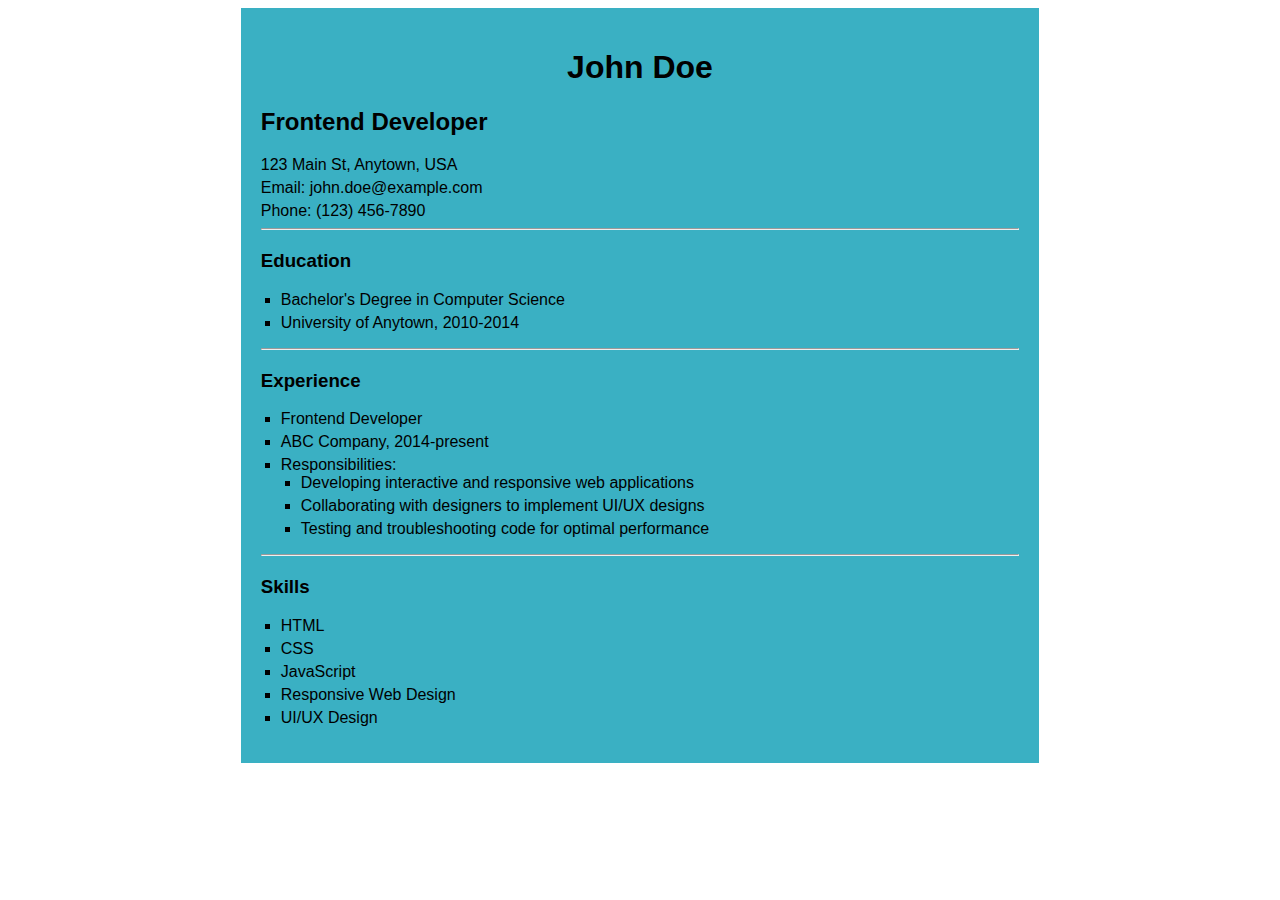
==== index.html @ 410e7ca2 "index.html" ====
<!DOCTYPE html>
<html>
<head>
    <title>Resume</title>
    <link rel="stylesheet" type="text/css" href="styles.css">
</head>
<body>
    <div class="resume">
        <h1>John Doe</h1>
        <h2>Frontend Developer</h2>
        <p>123 Main St, Anytown, USA</p>
        <p>Email: john.doe@example.com</p>
        <p>Phone: (123) 456-7890</p>
        <hr>
        <h3>Education</h3>
        <ul>
            <li>Bachelor's Degree in Computer Science</li>
            <li>University of Anytown, 2010-2014</li>
        </ul>
        <hr>
        <h3>Experience</h3>
        <ul>
            <li>Frontend Developer</li>
            <li>ABC Company, 2014-present</li>
            <li>Responsibilities:
                <ul>
                    <li>Developing interactive and responsive web applications</li>
                    <li>Collaborating with designers to implement UI/UX designs</li>
                    <li>Testing and troubleshooting code for optimal performance</li>
                </ul>
            </li>
        </ul>
        <hr>
        <h3>Skills</h3>
        <ul>
            <li>HTML</li>
            <li>CSS</li>
            <li>JavaScript</li>
            <li>Responsive Web Design</li>
            <li>UI/UX Design</li>
        </ul>
    </div>
</body>
</html>
---- styles.css ----
.resume {
    margin: 0 auto;
    width: 60%;
    padding: 20px;
    font-family: Arial, sans-serif;
    background-color: #3ab0c3;
}

h1 {
    text-align: center;
}

h2, h3 {
    margin-top: 20px;
}

ul {
    list-style-type: square;
    margin-left: 0;
    padding-left: 20px;
}

li {
    margin-bottom: 5px;
}

p {
    margin: 5px 0;
}
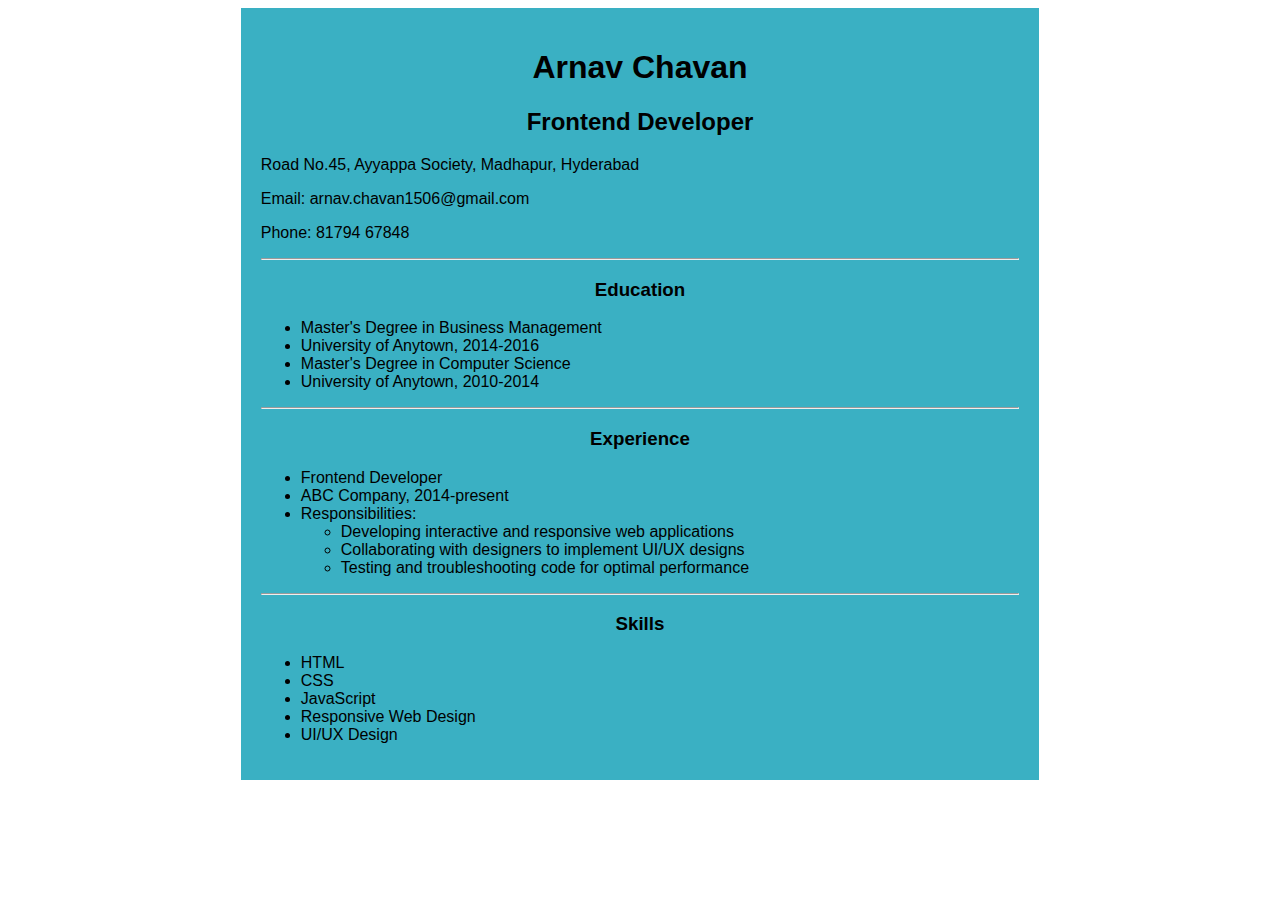
==== commit ec45bafc: "index.html" ====
--- a/index.html
+++ b/index.html
@@ -6,15 +6,17 @@
 </head>
 <body>
     <div class="resume">
-        <h1>John Doe</h1>
+        <h1>Arnav Chavan</h1>
         <h2>Frontend Developer</h2>
-        <p>123 Main St, Anytown, USA</p>
-        <p>Email: john.doe@example.com</p>
-        <p>Phone: (123) 456-7890</p>
+        <p>Road No.45, Ayyappa Society, Madhapur, Hyderabad</p>
+        <p>Email: arnav.chavan1506@gmail.com</p>
+        <p>Phone: 81794 67848</p>
         <hr>
         <h3>Education</h3>
         <ul>
-            <li>Bachelor's Degree in Computer Science</li>
+            <li>Master's Degree in Business Management</li>
+            <li>University of Anytown, 2014-2016</li>
+            <li>Master's Degree in Computer Science</li>
             <li>University of Anytown, 2010-2014</li>
         </ul>
         <hr>
--- a/styles.css
+++ b/styles.css
@@ -10,9 +10,13 @@
     text-align: center;
 }
 
-h2, h3 {
-    margin-top: 20px;
+h2 {
+    text-align: center;
+    margin: 20px;
 }
+h3{
+    text-align: center;
+    margin: 20px:
 
 ul {
     list-style-type: square;
@@ -26,4 +30,4 @@
 
 p {
     margin: 5px 0;
-} +} 
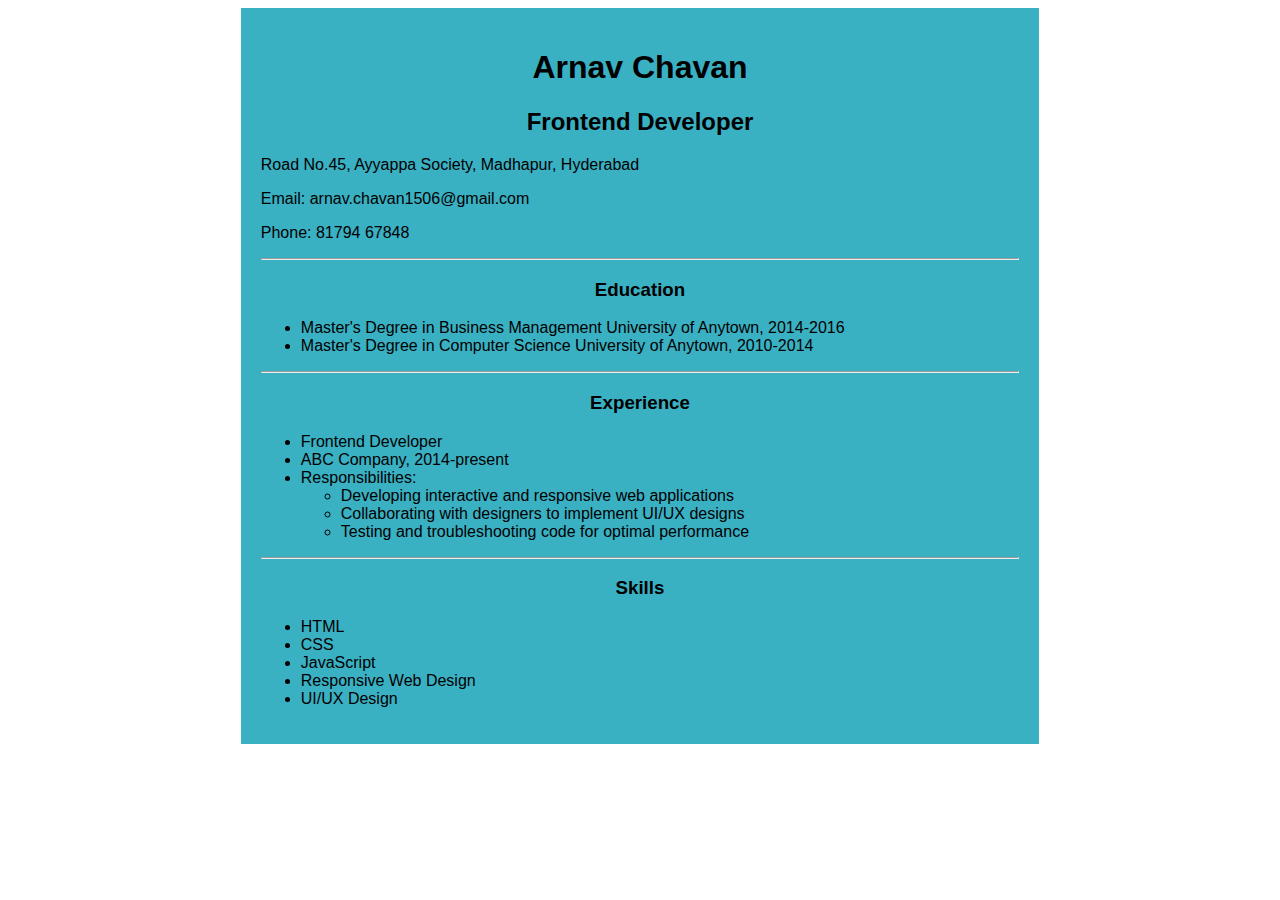
==== commit 26a0d89b: "Update index.html" ====
--- a/index.html
+++ b/index.html
@@ -14,10 +14,10 @@
         <hr>
         <h3>Education</h3>
         <ul>
-            <li>Master's Degree in Business Management</li>
-            <li>University of Anytown, 2014-2016</li>
-            <li>Master's Degree in Computer Science</li>
-            <li>University of Anytown, 2010-2014</li>
+            <li>Master's Degree in Business Management
+                University of Anytown, 2014-2016</li>
+            <li>Master's Degree in Computer Science
+             University of Anytown, 2010-2014</li>
         </ul>
         <hr>
         <h3>Experience</h3>
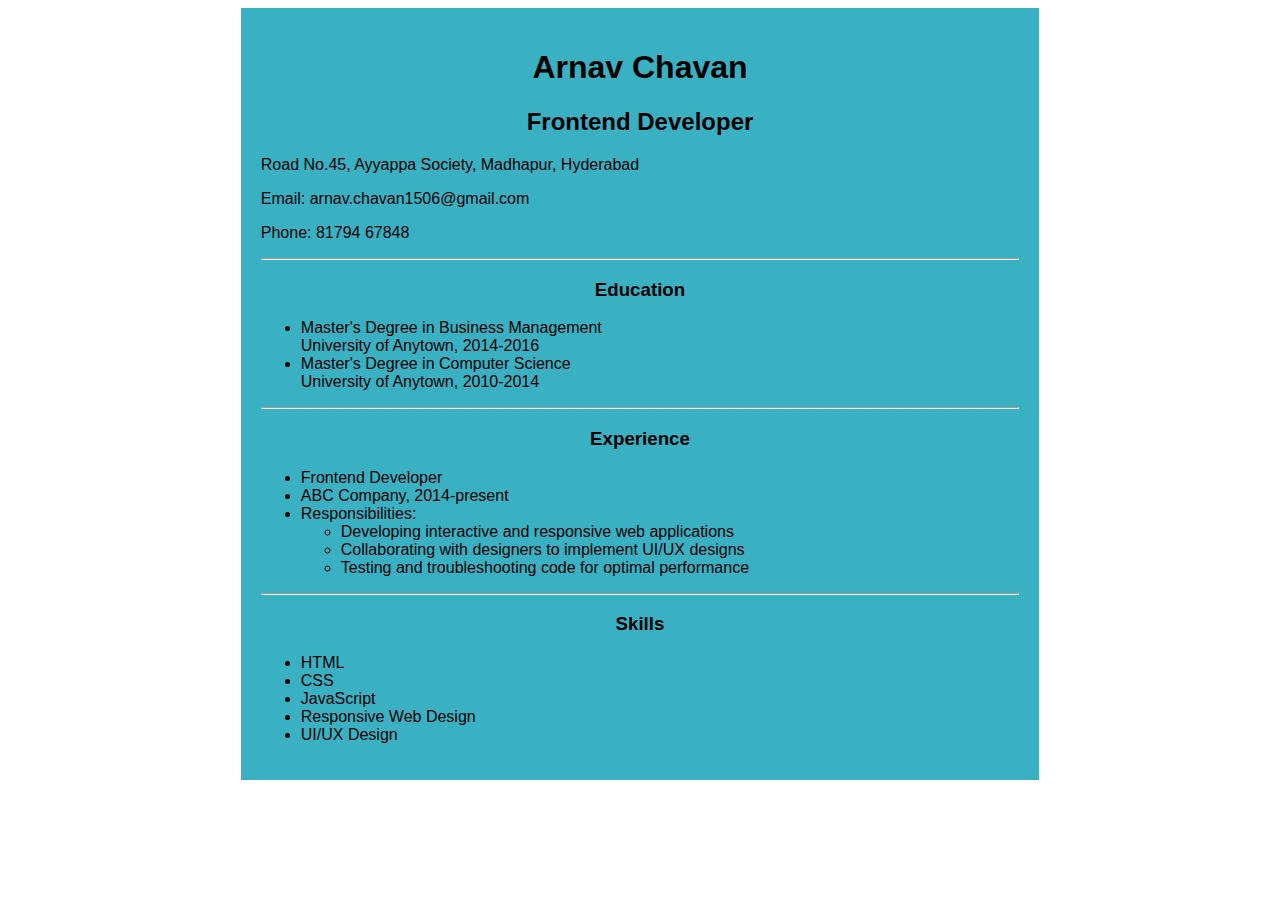
==== commit c7446aa2: "Update index.html" ====
--- a/index.html
+++ b/index.html
@@ -14,10 +14,10 @@
         <hr>
         <h3>Education</h3>
         <ul>
-            <li>Master's Degree in Business Management
-                University of Anytown, 2014-2016</li>
-            <li>Master's Degree in Computer Science
-             University of Anytown, 2010-2014</li>
+            <li>Master's Degree in Business Management</li>
+                University of Anytown, 2014-2016
+            <li>Master's Degree in Computer Science</li>
+             University of Anytown, 2010-2014
         </ul>
         <hr>
         <h3>Experience</h3>
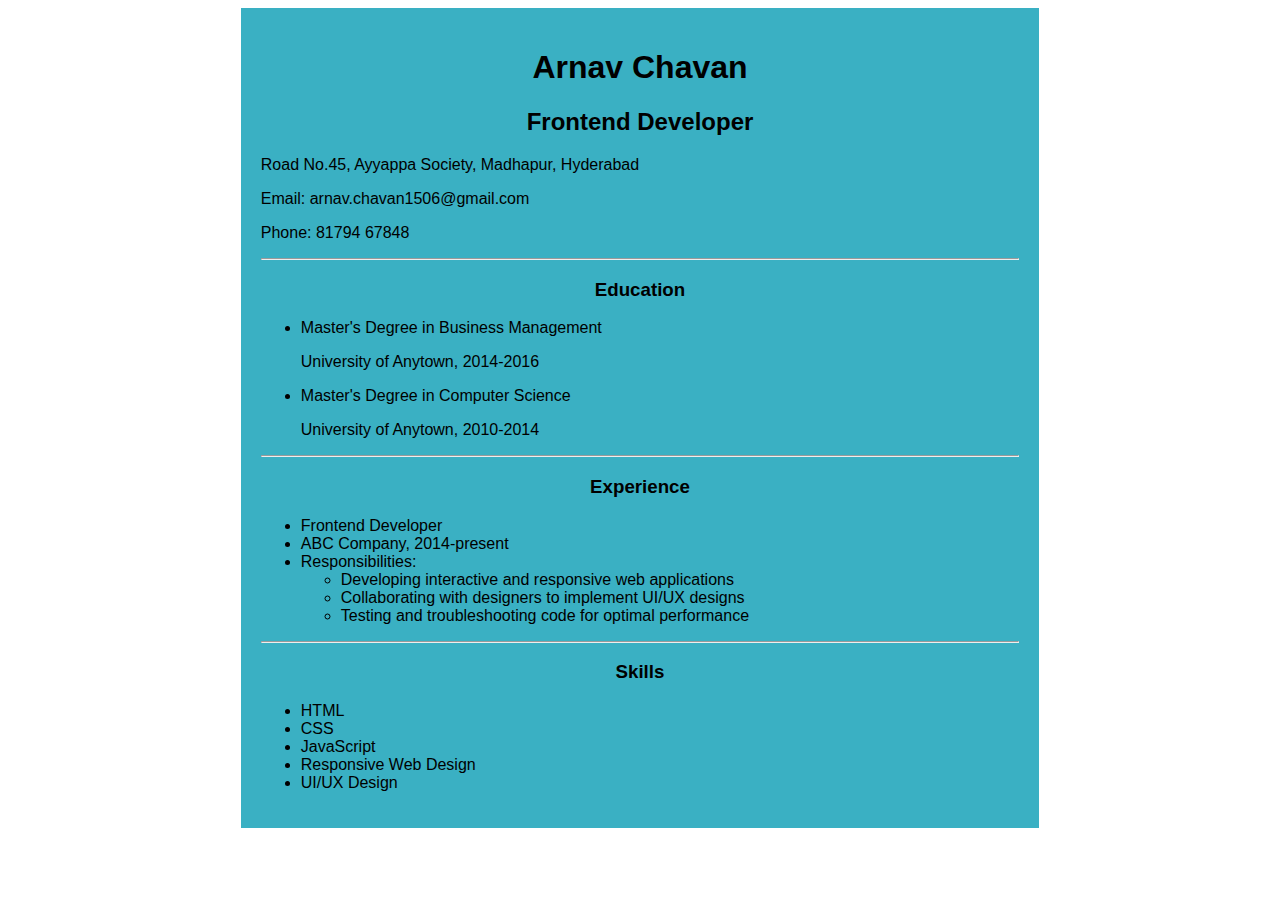
==== commit 032c3f36: "Update index.html" ====
--- a/index.html
+++ b/index.html
@@ -15,9 +15,9 @@
         <h3>Education</h3>
         <ul>
             <li>Master's Degree in Business Management</li>
-                University of Anytown, 2014-2016
+                <p></p>University of Anytown, 2014-2016</p>
             <li>Master's Degree in Computer Science</li>
-             University of Anytown, 2010-2014
+             </p>University of Anytown, 2010-2014</p>
         </ul>
         <hr>
         <h3>Experience</h3>
